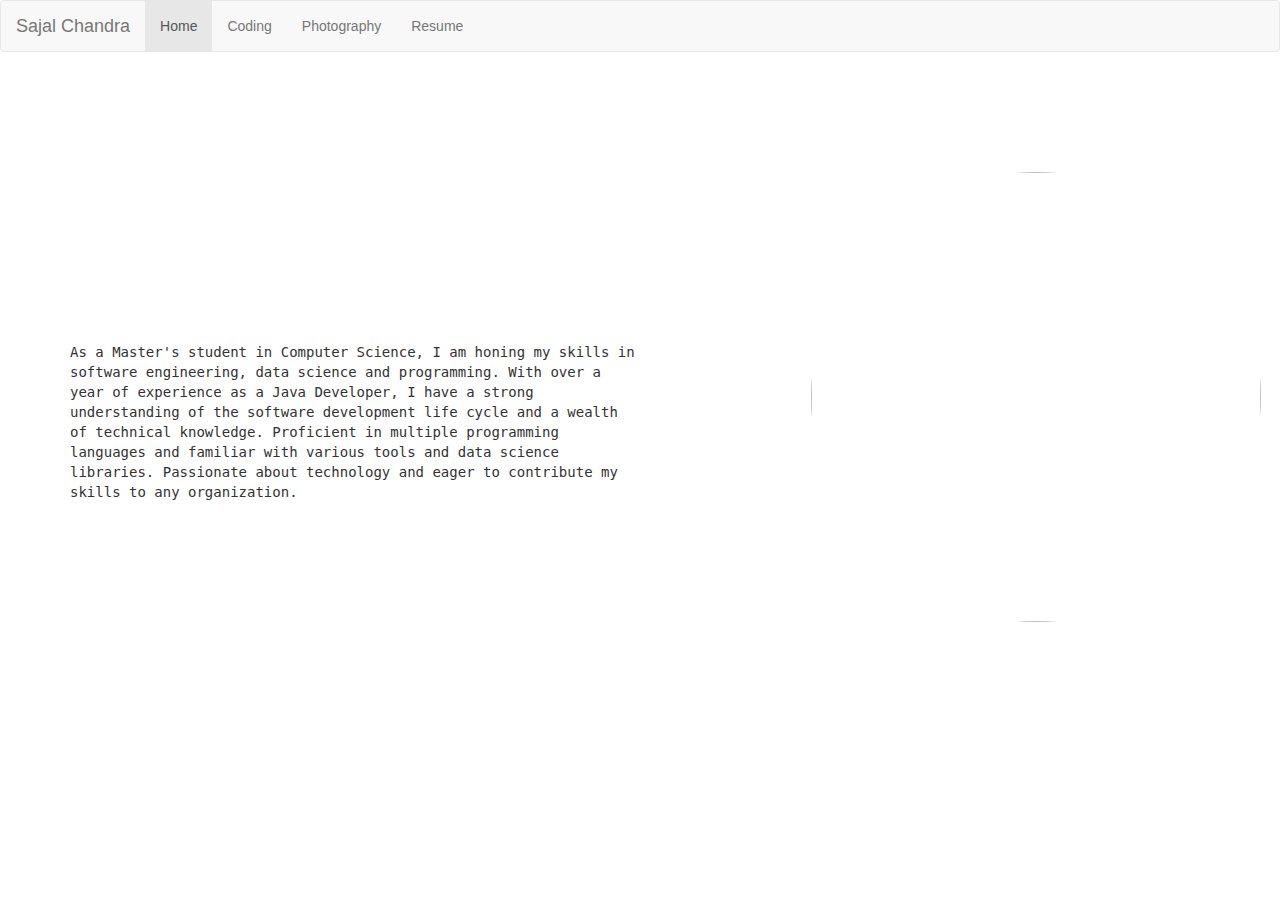
==== html/index.html @ 10a38105 "Initial commit" ====
<html lang="en">
<head>
    <meta charset="UTF-8">
    <meta http-equiv="X-UA-Compatible" content="IE=edge">
    <meta name="viewport" content="width=device-width, initial-scale=1.0">
    <link rel="stylesheet" href="../css/index.css">
    <link rel="stylesheet" href="https://maxcdn.bootstrapcdn.com/bootstrap/3.4.1/css/bootstrap.min.css">
        <script src="https://code.jquery.com/jquery-1.10.2.js"></script>

    <title>Sajal Chandra</title>
</head>
<body>

    <!--Navigation Bar code-->
    <div id="nav-placeholder">

    </div>
    <script>
        $(function(){
            $("#nav-placeholder").load("nav/navIndex.html");
        });
    </script>
    <!--End of Nav Bar code-->

    <div class="container">
        <div class="inner-container1">
            <div class="AboutMe">
                <p class="p1">As a Master's student in Computer Science, I am honing my skills in software engineering, data science and programming. With over a year of experience as a Java Developer, I have a strong understanding of the software development life cycle and a wealth of technical knowledge. Proficient in multiple programming languages and familiar with various tools and data science libraries. Passionate about technology and eager to contribute my skills to any organization.</p>
            </div>
    
        </div>

        <div class="inner-container1">
            <div id="photo">
                <img src="../media/IMG_2353.jpg" class="img-circle" alt="Sajal Chandra">
            </div>
        </div>
        
    </div>
      
      </body>
</body>
</html>
---- css/index.css ----
.container{
    display: flex;
}

.inner-container1{
    flex: 50%;
}

.img-circle{
    position: relative;
    height: auto;
    width: 450px;
    left: 30%;
    top: 100px;
}

.AboutMe{
    position: relative;
    top: 60%;
}

.p1{
    font-family: "Monaco", monospace;
}

.top{
    display: flex;
}
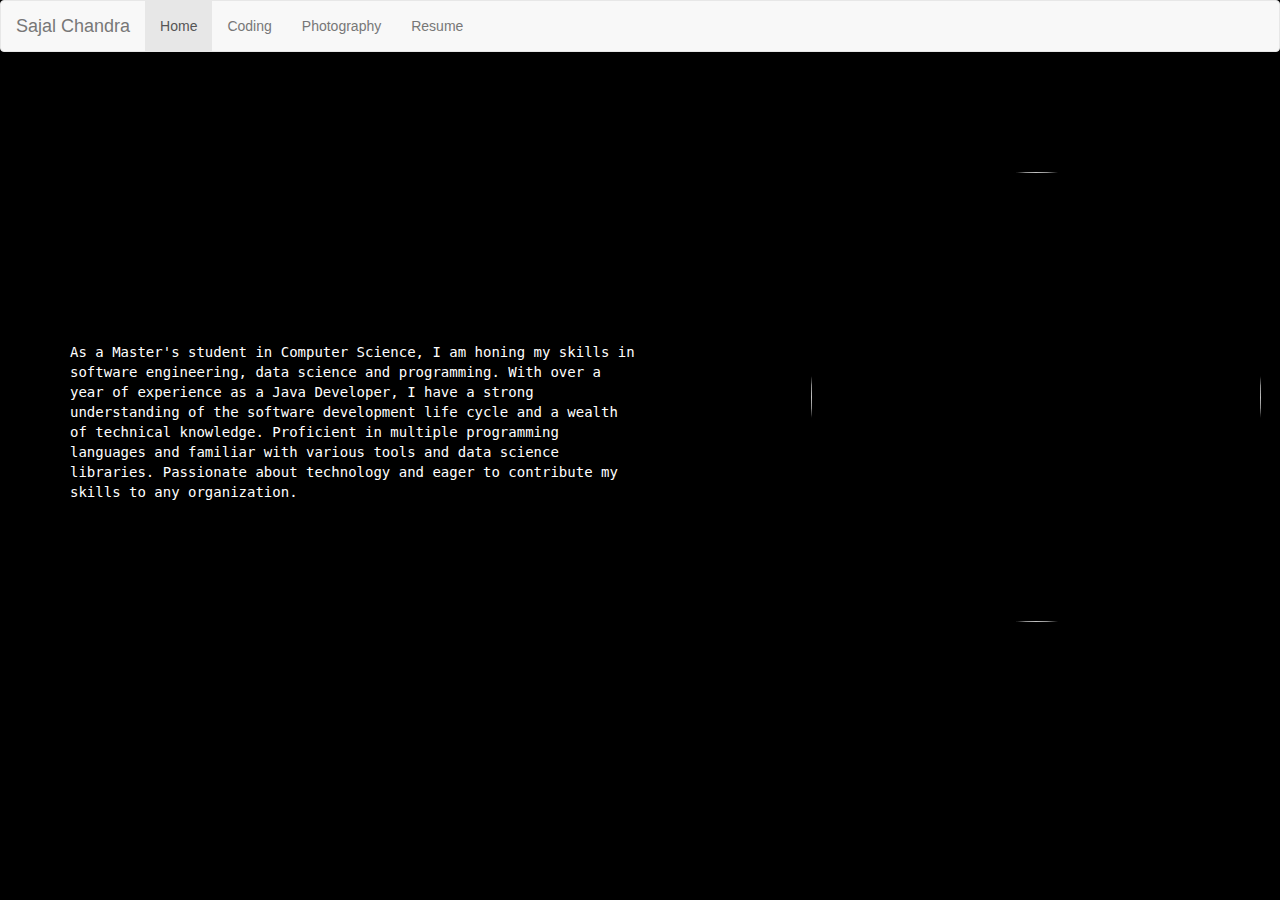
==== commit db63b50a: "updated navbar and content on coding&photography pages" ====
--- a/html/index.html
+++ b/html/index.html
@@ -7,6 +7,11 @@
     <link rel="stylesheet" href="https://maxcdn.bootstrapcdn.com/bootstrap/3.4.1/css/bootstrap.min.css">
         <script src="https://code.jquery.com/jquery-1.10.2.js"></script>
 
+        <style>
+            body{
+                background-color: black;
+            }
+        </style>
     <title>Sajal Chandra</title>
 </head>
 <body>
--- a/css/index.css
+++ b/css/index.css
@@ -1,5 +1,6 @@
 .container{
     display: flex;
+    background-color: black;
 }
 
 .inner-container1{
@@ -20,6 +21,7 @@
 }
 
 .p1{
+    color: white;
     font-family: "Monaco", monospace;
 }
 
